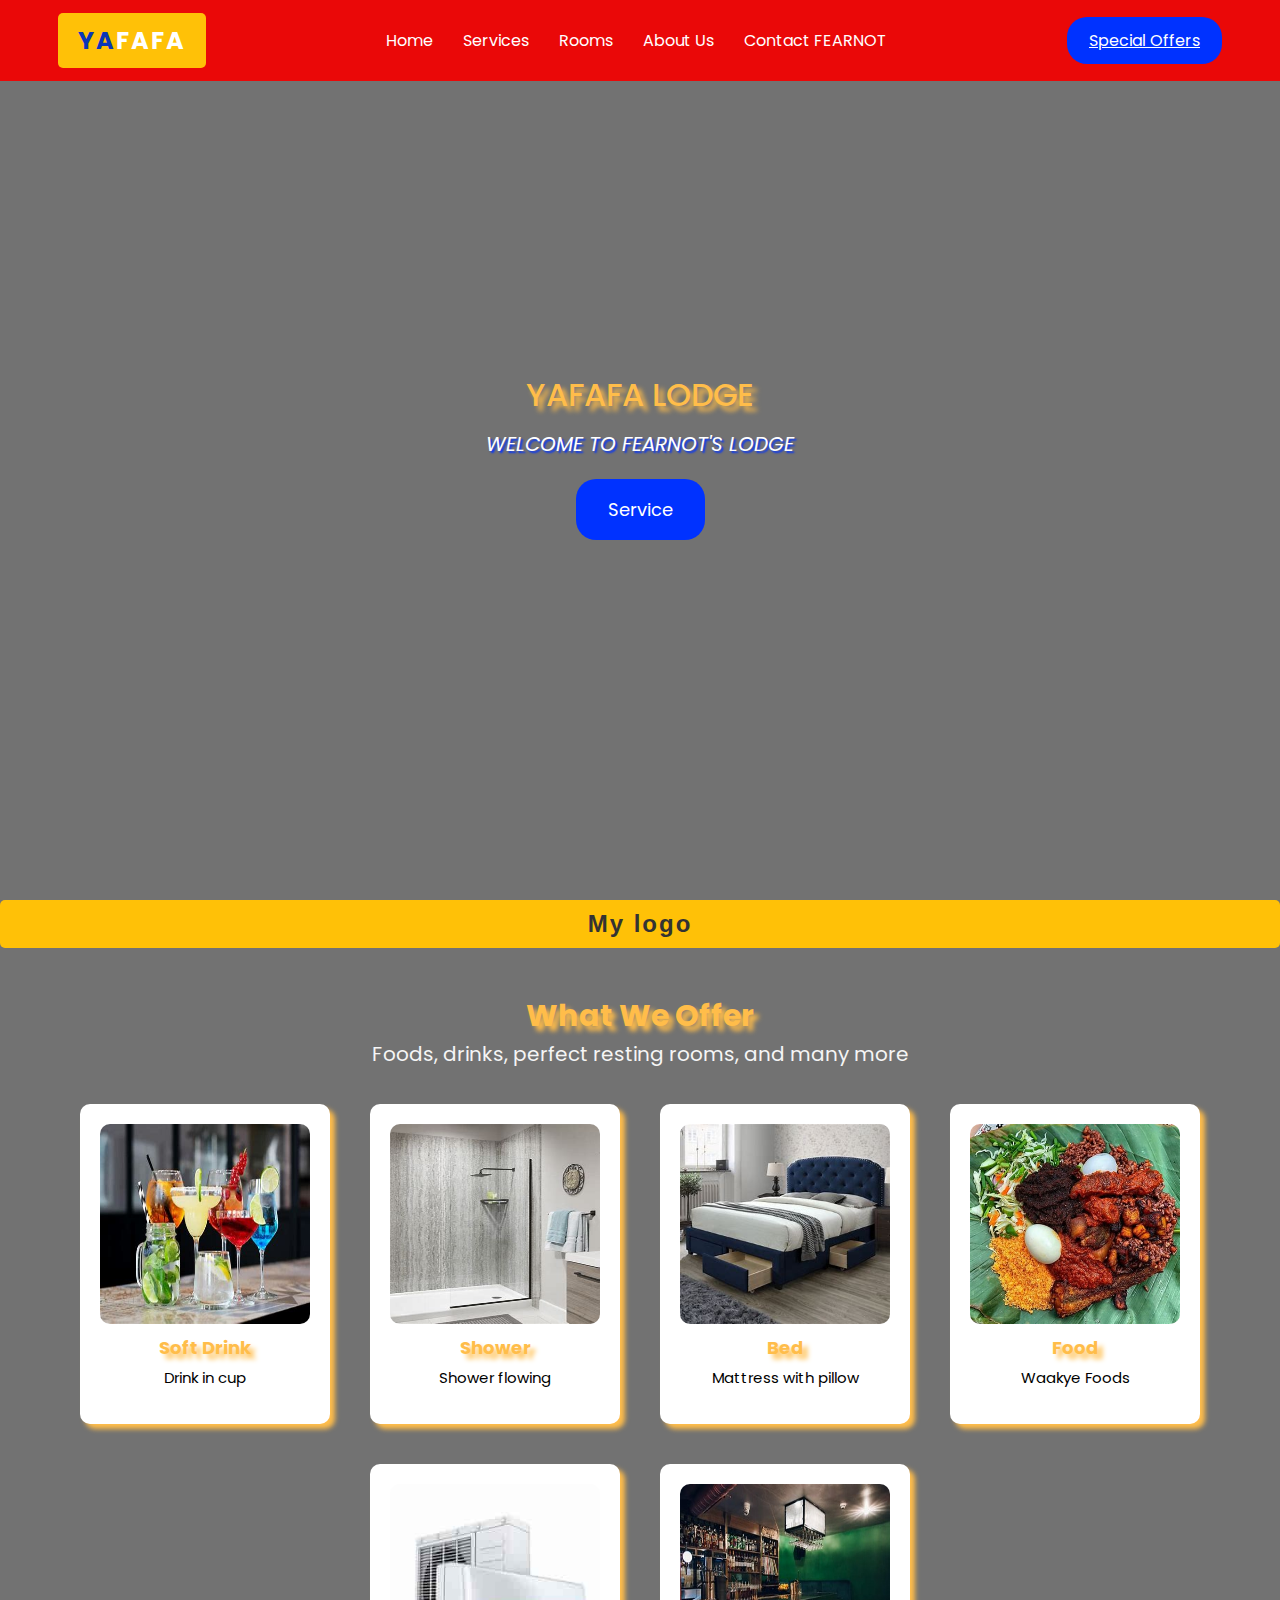
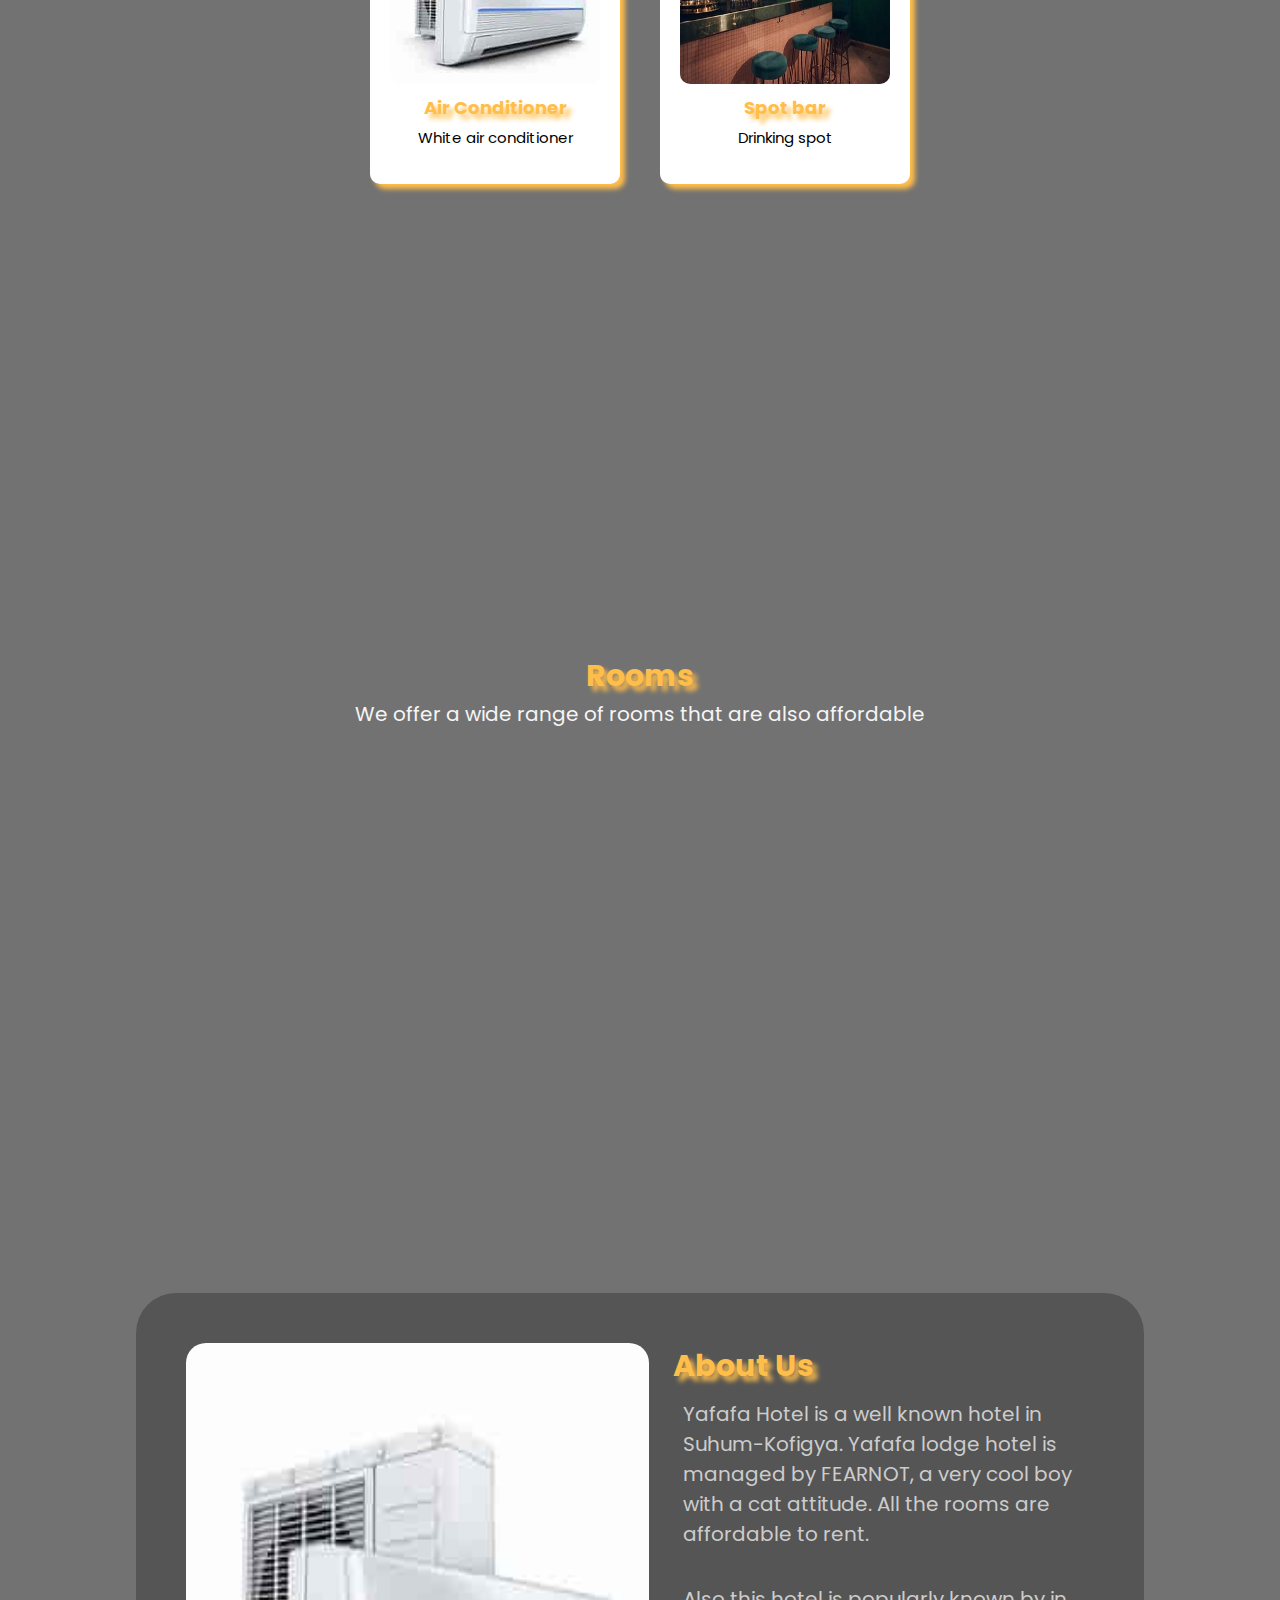
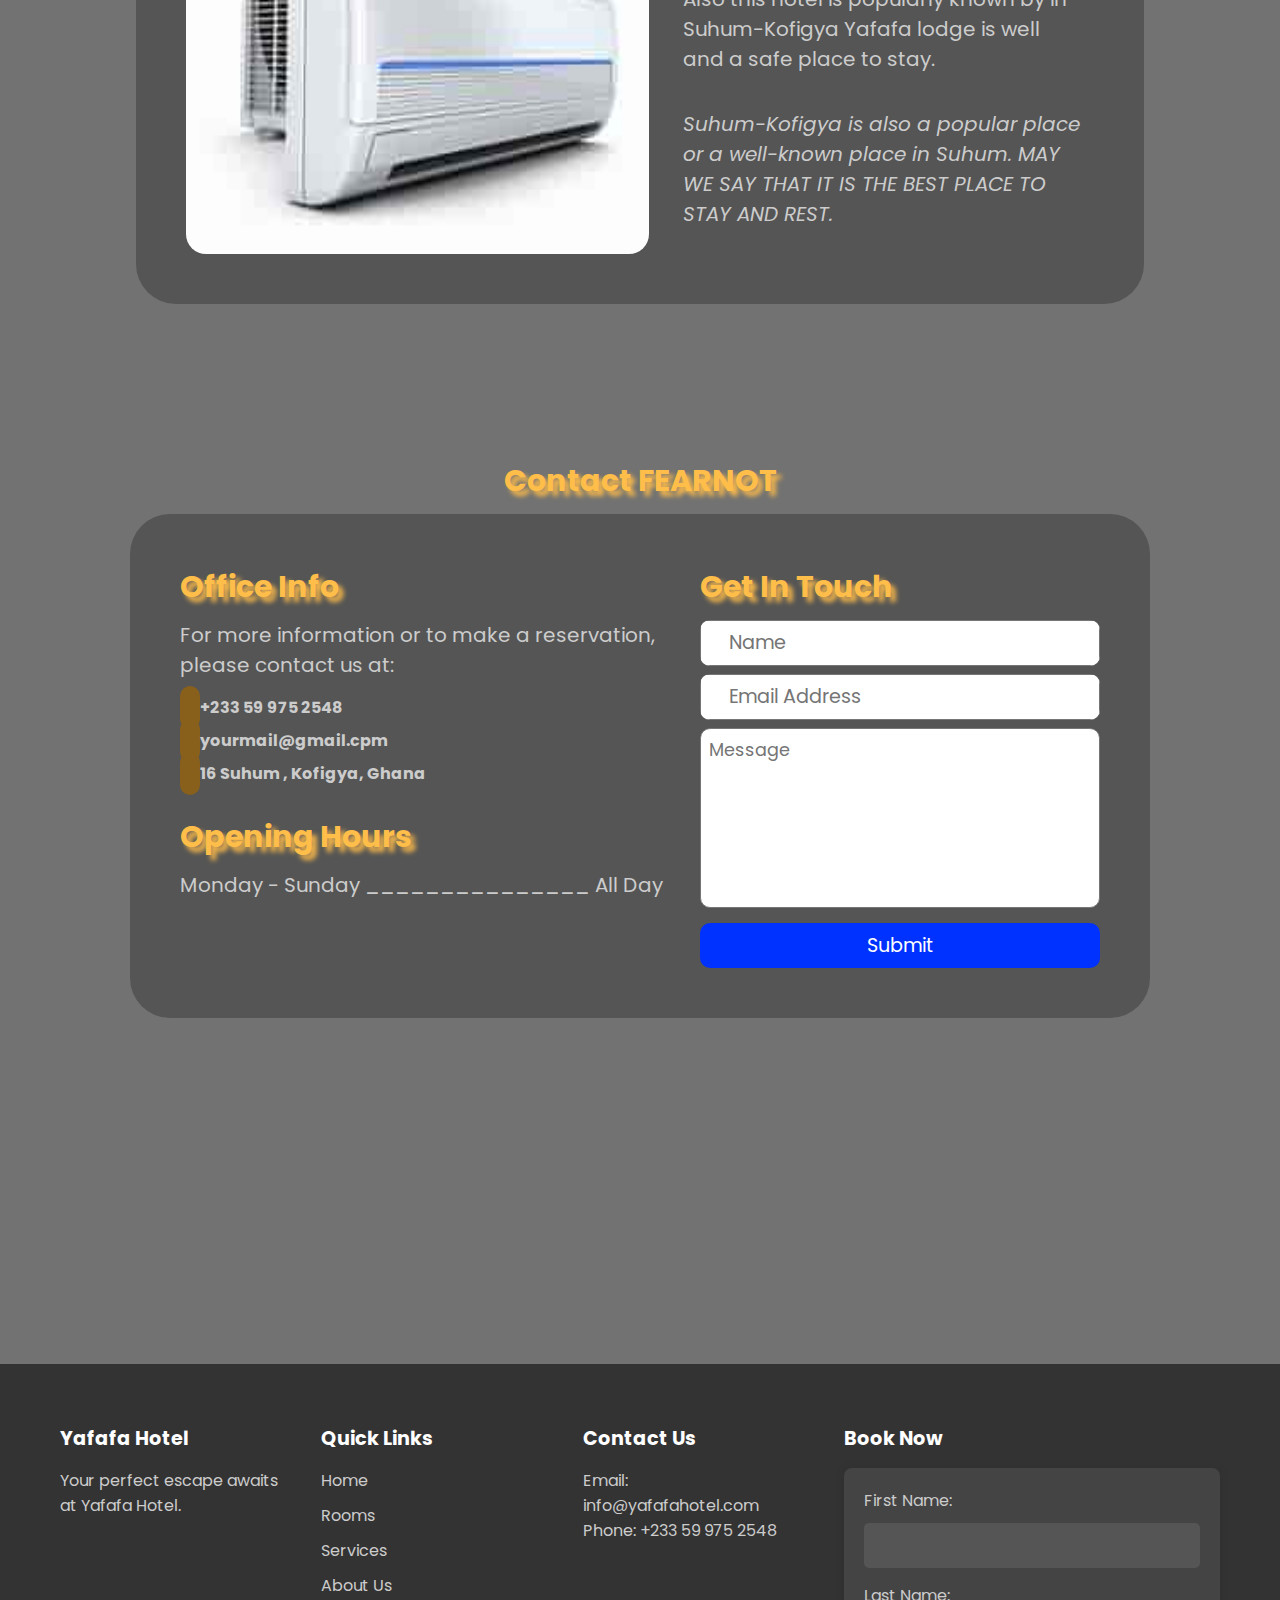
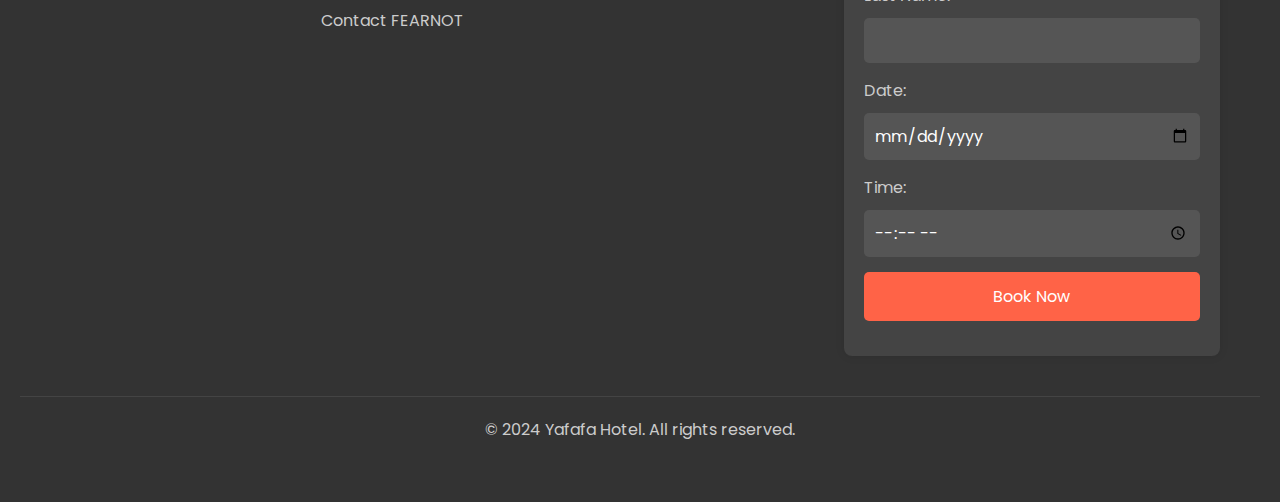
==== index.html @ 2d2b9b9b "Create index.html" ====
<!DOCTYPE html>
<html lang="en">
  <head>
    <meta charset="UTF-8" />
    <meta name="viewport" content="width=device-width, initial-scale=1.0" />
    <meta name="description" content="yafafalodge">
    <title>Yafafa Hotel</title>
    <link rel="stylesheet" href="hotel.css" />
    <link rel="preconnect" href="https://fonts.googleapis.com" />
    <link rel="preconnect" href="https://fonts.gstatic.com" crossorigin />
    <link
      href="https://fonts.googleapis.com/css2?family=Poppins:wght@100;200;300;400;500;600;700;800;900&display=swap"
      rel="stylesheet"
    />
    <link
      href="https://api.mapbox.com/mapbox-gl-js/v3.5.1/mapbox-gl.css"
      rel="stylesheet"
    />
    <script src="https://api.mapbox.com/mapbox-gl-js/v3.5.1/mapbox-gl.js"></script>
    <script src="https://smtpjs.com/v3/smtp.js"></script>
  </head>
  <body>
    <!--header section start-->
    <header>
      <nav class="navbar">
        <h2 class="logo">
          <a href="#" class="header-link"><span>YA</span>FAFA</a>
        </h2>
        <input type="checkbox" id="menu-toggler" />
        <label for="menu-toggler" id="hamburger-btn">
          <i class="fa fa-bars"></i>
        </label>

        <ul class="all-link">
          <li><a href="#home" class="header-link">Home</a></li>
          <li><a href="#services" class="header-link">Services</a></li>
          <li><a href="#rooms" class="header-link">Rooms</a></li>
          <li><a href="#about-us" class="header-link">About Us</a></li>
          <li>
            <a href="#contact-fearnot" class="header-link">Contact FEARNOT</a>
          </li>
          <label for="menu-toggler" id="hamburger-btn" class="close">
            <i class="fa fa-close"></i>
          </label>
        </ul>

        <div class="nav-btns">
          <a href="#special-offers">Special Offers</a>
        </div>
      </nav>
    </header>
    <div class="bg"></div>
    <!--header section end-->

    <!--home section start-->
    <section class="homepage" id="home">
      <div class="content">
        <div class="text">
          <h2>YAFAFA LODGE</h2>
          <p><i>WELCOME TO FEARNOT'S LODGE</i></p>
        </div>
      </div>
      <a href="#services">Service</a>
    </section>
    <div class="logo">My logo</div>
    
    <!--home section end-->

    <!--services sections start-->
    <section class="services" id="services">
      <h2>What We Offer</h2>
      <p>Foods, drinks, perfect resting rooms, and many more</p>
      <ul class="cards">
        <li class="card">
          <img src="./images/dri1.jpeg" alt="Soft Drink" />
          <h3>Soft Drink</h3>
          <p>Drink in cup</p>
        </li>
        <li class="card">
          <img src="./images/shower1.jpeg" alt="Shower" />
          <h3>Shower</h3>
          <p>Shower flowing</p>
        </li>
        <li class="card">
          <img src="./images/bed1.jpeg" alt="Bed" />
          <h3>Bed</h3>
          <p>Mattress with pillow</p>
        </li>
        <li class="card">
          <img src="./images/gh1.jpeg" alt="Food" />
          <h3>Food</h3>
          <p>Waakye Foods</p>
        </li>
        <li class="card">
          <img src="./images/ac1.jpeg" alt="Air conditioner" />
          <h3>Air Conditioner</h3>
          <p>White air conditioner</p>
        </li>

        <li class="card">
          <img src="./images/azam4.jpeg" alt="" />
          <h3>Spot bar</h3>
          <p>Drinking spot</p>
        </li>
      </ul>
    </section>
    <!--services sections end-->

    <!--rooms start-->
    <section class="rooms" id="rooms">
      <h2>Rooms</h2>
      <p>We offer a wide range of rooms that are also affordable</p>
      <div class="cards" id="cards"></div>
    </section>
    <!--rooms end-->

    <!--about-us start-->
    <section class="about-us" id="about-us">
      <div class="con">
        <img src="./images/ac1.jpeg" alt="Hotel Image" />
        <div class="detail">
          <h2>About Us</h2>
          <p>
            Yafafa Hotel is a well known hotel in Suhum-Kofigya. Yafafa lodge
            hotel is managed by FEARNOT, a very cool boy with a cat attitude. All
            the rooms are affordable to rent.
          </p>
          <p>
            Also this hotel is popularly known by in Suhum-Kofigya 
            Yafafa lodge is well and a safe place to  stay.
          </p>
          <p>
            <i>Suhum-Kofigya is also a popular  place or a well-known place in Suhum.
              MAY WE SAY THAT IT IS THE BEST PLACE TO STAY AND REST.
            </i>
          </p>
        </div>
      </div>
    </section>
    <!--about-us end-->

    <!--contact start-->
    <section class="contact" id="contact-fearnot">
      <h2>Contact FEARNOT</h2>
      <div class="con">
        <div class="contact-details">
          <div class="detail">
            <h2>Office Info</h2>
            <p>
              For more information or to make a reservation, please contact us
              at:
            </p>
            <!-- <a href="tel:+233599752548">
                    <i class="fa fa-phone"></i>+233 59 975 2548
                  </a> -->

            <h4><i class="fa fa-phone"></i> +233 59 975 2548</h4>
            <h4><i class="fa fa-envelope"></i> yourmail@gmail.cpm</h4>
            <h4><i class="fa fa-plus"></i> 16 Suhum , Kofigya, Ghana</h4>
          </div>
          <div class="opening-hours">
            <h2>Opening Hours</h2>
            <p>Monday - Sunday _______________ All Day</p>
          </div>
        </div>

        <form method="post" class="get-in-touch" onsubmit="sendEmail(event)">
          <h2>Get In Touch</h2>
          <div class="input">
            <i class="fa fa-user"></i>
            <input name="name" type="text" placeholder="Name" required />
          </div>

          <div class="input">
            <i class="fa fa-envelope"></i>
            <input
              name="email"
              type="email"
              placeholder="Email Address"
              required
            />
          </div>

          <div class="input">
            <textarea
              name="message"
              id="message"
              placeholder="Message"
              required
            ></textarea>
          </div>

          <button type="submit">Submit</button>
        </form>
      </div>
      <div id="map"></div>
    </section>
    <!--contact end-->

    <!--footer start-->
    <footer>
      <div class="footer-container">
        <div class="footer-section">
          <h3>Yafafa Hotel</h3>
          <p>Your perfect escape awaits at Yafafa Hotel.</p>
        </div>
        <div class="footer-section">
          <h3>Quick Links</h3>
          <ul>
            <li><a href="#home">Home</a></li>
            <li><a href="#rooms">Rooms</a></li>
            <li><a href="#services">Services</a></li>
            <li><a href="#about-us">About Us</a></li>
            <li><a href="#contact-fearnot">Contact FEARNOT</a></li>
          </ul>
        </div>
        <div class="footer-section">
          <h3>Contact Us</h3>
          <p>Email: info@yafafahotel.com</p>
          <p>Phone: +233 59 975 2548</p>
        </div>
        <div class="footer-section">
          <h3>Book Now</h3>
          <form action="#" method="post">
            <label for="first-name">First Name:</label>
            <input type="text" id="first-name" name="first-name" required />

            <label for="last-name">Last Name:</label>
            <input type="text" id="last-name" name="last-name" required />

            <label for="date">Date:</label>
            <input type="date" id="date" name="date" required />

            <label for="time">Time:</label>
            <input type="time" id="time" name="time" required />

            <button type="submit">Book Now</button>
          </form>
        </div>
      </div>
      <div class="footer-bottom">
        <p>&copy; 2024 Yafafa Hotel. All rights reserved.</p>
      </div>
    </footer>
    <!--footer end-->

    <!-- BOOKING POP UP -->
    <div class="booking-page disabled" id="booking-page">
      <!-- <i class="fa fa-close close"></i> -->
      <h1>Book Now</h1>

      <div class="contents">
        <div class="dots">
          <div class="dot active-dot"></div>
          --
          <div class="dot"></div>
          --
          <div class="dot"></div>
        </div>
        <!-- Page 1 -->
        <div class="page page1" id="page1">
          <h3 class="page-title">Room Details</h3>
          <div class="container">
            <img src="./images/room2.jpeg" alt="room" />
            <div class="deatail">
              <p id="p1_status">Avaliable</p>
              <h4 id="p1_name">Name</h4>
              <p id="p1_description"></p>
              <h5>Room Features</h5>
              <ul id="p1_roomFeatures"></ul>
              <h4>Price for a night : $<span class="p1_price"></span></h4>
              <h4>Price for a Day : $<span class="p1_price"></span></h4>
              <div class="flex-grow"></div>
              <div class="btns">
                <button class="close-btn" id="p1_backBtn">Cancle</button>
                <button id="p1_nextBtn">Continue</button>
              </div>
            </div>
          </div>
        </div>
        <!-- Page 2 -->
        <div class="page page2 disabled" id="page2">
          <h3 class="page-title">Your Cantact Info</h3>
          <div class="form">
            <div class="input-group">
              <i class="fa fa-user"></i>
              <input
                type="text"
                name="name"
                id="name"
                placeholder="Your Name"
              />
            </div>
            <div class="input-group">
              <i class="fa fa-envelope"></i>
              <input type="email" name="email" id="email" placeholder="Email" />
            </div>

            <div class="input-group">
              <i class="fa fa-phone"></i>
              <input
                type="tel"
                name="phoneNumber"
                id="phoneNumber"
                placeholder="Phone Number"
              />
            </div>

            <div class="input-group-g">
              <select id="stayingOp" name="stayingOp" required>
                <optgroup>
                  <option class="inactive" value="" selected disabled>
                    Staying Period
                  </option>
                  <option value="A Night">A Night</option>
                  <option value="A day">A Day</option>
                  <option value="Two Days">Two Days</option>
                  <option value="Not Sure">Not Sure</option>
                </optgroup>
              </select>
            </div>

            <div class="input-group-g">
              <label for="p_method" id="p_method">Payment Method</label>
              <ul>
                <li>
                  <input type="radio" name="p_method" value="momo" /> Momo
                </li>
                <li>
                  <input type="radio" name="p_method" value="face to face" />
                  Face to Face
                </li>
                <li>
                  <input type="radio" name="p_method" value="visa card" />
                  Visa/Master Card
                </li>
              </ul>
            </div>

            <div class="btns">
              <button class="close-btn" id="p2_backBtn">Back</button>
              <button id="p2_nextBtn">Continue</button>
            </div>
          </div>
        </div>
        <!-- Page 3 -->

        <div class="page page3 disabled" id="page3">
          <h3 class="page-title">Verify</h3>
          <div class="page3-container">
            <div class="room-info">
              <img src="./images/room2.jpeg" alt="room" />
              <div class="deatail">
                <h4 id="p3_name">Name</h4>
                <p id="p3_status"></p>
                <h5>Room Features</h5>
                <ul id="p3_roomFeatures"></ul>
              </div>
              <h4>Price for a night : $<span class="p3_price"></span></h4>
              <h4>Total Price : $<span class="p3_price"></span></h4>
            </div>
            <div class="person-info">
              <div class="info">
                <div class="name">
                  <h3>Your Name</h3>
                  <p id="p3_p_name"></p>
                </div>
                <div class="email">
                  <h3>Email</h3>
                  <p id="p3_p_email"></p>
                </div>
                <div class="number">
                  <h3>Phone Number</h3>
                  <p id="p3_p_phoneNumber"></p>
                </div>
                <div class="stayingOption">
                  <h3>Staying Period</h3>
                  <p id="p3_p_stayingOp"></p>
                </div>
                <div class="PaymentMethod">
                  <h3>Payment Method</h3>
                  <p id="p3_p_method"></p>
                </div>
              </div>

              <div class="btns">
                <button class="close-btn" id="p3_backBtn">Back</button>
                <button id="p3_nextBtn">Continue</button>
              </div>
            </div>
          </div>
        </div>
      </div>
    </div>
    <script type="text/javascript" src="https://cdn.emailjs.com/dist/email.min.js"></script>

    <script src="./hotel.js"></script>
  </body>
</html>
---- hotel.css ----
/* styles.css */
* {
  margin: 0;
  padding: 0;
  box-sizing: border-box;
  font-family: "Poppins", sans-serif;
}

ul {
  position: relative;
}

.close {
  position: absolute;
  top: 0;
  left: 90%;
}

.close i {
  font-size: 1.2rem;
  color: red;
}

html {
  scroll-behavior: smooth;
}
body {
  position: relative;
  background-image: url("./images/ohhhhhh123.jpg");
  background-size: cover;
  background-position: center;
  background-repeat: no-repeat;
  background-attachment: fixed;
}

.bg {
  position: absolute;
  top: 0;
  left: 0;
  right: 0;
  bottom: 0;
  background-color: #333333b0;
  z-index: -1;
}
.logo{
font-family:Arial, sans-serif;
font-size:24px;
font-weight:bold;
color:#333;
background-color:#ffc107;
padding:10px 20px;
border-radius:5px;
text-align:center;
text-transformation:uppercase;
letter-spacing:2px;
box-shadow:0 2px 5px rbga(0,0,0,0.1);
}

/* header section start */
header {
  position: fixed;
  top: 0;
  left: 0;
  z-index: 5;
  width: 100%;
  padding: 0.5rem 3rem;
  background: rgb(234, 8, 8);
}

section {
  min-height: 100vh;
}

.navbar {
  display: flex;
  padding: 0 10px;
  align-items: center;
  justify-content: space-between;
}
.navbar input#menu-toggler {
  display: none;
}
.navbar #hamburger-btn {
  cursor: pointer;
  display: none;
}
.navbar .all-link {
  display: flex;
  align-items: center;
}

.navbar .all-link li a {
  text-decoration: none;
}

.navbar .all-link li {
  position: relative;
  list-style: none;
}
.navbar .logo a {
  display: flex;
  align-items: center;
  margin-left: 0;
  color: white;
  text-decoration: none;
}
.navbar .logo a span {
  color: rgb(11, 54, 184);
}
/* Button Animation */
.btn {
  text-decoration: none;
  border-radius: 10px;
  font-size: 1.5rem;
  margin: 0 0.5rem;
  padding: 0.5rem;
  color: #0a54e9cb;
  cursor: pointer;
  background-color: #21f30d;
  position: relative;
  border: none;
  outline: none;
}
.btn:hover {
  transition: ease-in 0.3s;
  background-color: #222ced;
  box-shadow: 0 0 6px gray;
  color: rgb(211, 217, 248);
}
.navbar .all-link li a {
  color: white;
  padding: 20px 15px;
  display: inline-block;
}
.navbar .all-link li a:hover {
  background: #ffbd4a85;
  border-radius: 8px;
}
.navbar .all-link li a::after {
  position: absolute;
  right: 0;
  bottom: 0;
  left: 0;
  height: 2px;
  border-radius: 8px;
  background: #ffbd4a80;
  content: "";
  width: 0;
  margin: auto;
  transition: width 0.5s;
}

.navbar .all-link li a:hover::after {
  width: 100%;
}
.navbar .nav-btns a {
  background: #0032ff;
  color: white;
  padding: 10px 20px;
  border-radius: 20px;
  border: 2px solid transparent;
}
.navbar .nav-btns a:hover {
  background: #ffbd4a;
  border-color: #0032ff;
  color: #0032ff;
}

@media (max-width: 750px) {
  body {
    width: 100vw;
  }

  .navbar #hamburger-btn {
    display: block;
    position: relative;
    width: 30px;
    height: 30px;
    background: url("./menu.png") no-repeat center;
    background-size: contain;
  }
  .navbar .all-link {
    position: fixed;
    left: 0;
    top: 0;
    z-index: 3;
    height: 100vh;
    width: 100%;
    flex-direction: column;
    align-items: center;
    justify-content: center;
    transition: 0.5s;
    background: rgba(0, 0, 0, 0.8);
    visibility: hidden;
    opacity: 0;
  }
  .navbar .all-link li {
    margin: 0;
  }
  .navbar .all-link li a {
    padding: 15px 10px;
    font-size: 20px;
  }
  .navbar input#menu-toggler:checked ~ .all-link {
    visibility: visible;
    opacity: 1;
  }
  .navbar .nav-btns {
    display: none;
  }

  /* DdDF */
  .about-us .con {
    display: flex;
    max-width: 95% !important;
    padding: 10px !important;
    border-radius: 20px !important;
    color: whitesmoke;
    flex-direction: column;
  }

  .about-us .con img {
    width: 100% !important;
    border-radius: 10px !important;
    margin-right: 0.5rem !important;
  }

  .about-us .con .detail {
    width: 100% !important;
  }

  /* HJsjahs */
  .contact .con {
    display: flex;
    max-width: 95% !important;
    flex-direction: column;
    padding: 20px !important;
  }

  .contact .contact-details {
    display: flex;
    width: 100% !important;
    flex-direction: column;
    margin-right: 0 !important;
  }

  .contact .get-in-touch {
    width: 100% !important;
  }

  .detail h4 {
    font-size: 0.9rem;
  }

  .contact p {
    font-size: 0.9rem !important;
  }

  /* Booking */

  .booking-page .dots .dot {
    margin: 0.3rem;
    width: 10px;
    height: 10px;
    border-radius: 50px;
    border: 2px solid rgba(128, 128, 128, 0.527);
  }

  .booking-page .contents .page {
    display: flex;
    flex-direction: column;
    max-width: 99% !important;
    max-height: 99% !important;
    overflow-y: scroll;
    scroll-behavior: smooth;
  }

  .booking-page .page-title {
    font-weight: bold;
    padding: 0.5rem 0;
  }

  .booking-page .page .container {
    gap: 5px !important;
  }

  .page {
    display: flex !important;
  }

  .page .container {
    flex-direction: column !important;
  }

  .page1 img {
    width: 100%;
    border-radius: 10px !important;
  }

  .booking-page .page .container .deatail {
    max-width: 100%;
    border-radius: 10px !important;
  }

  /* .booking-page .page .container .deatail h4 {
    font-size: 1.8rem;
    margin-bottom: 1rem;
  } */

  .booking-page .page .container .deatail h5 {
    font-size: 1.2rem;
  }

  .booking-page .page .container .deatail ul {
    padding-left: 10px;
  }

  .flex-grow {
    flex-grow: 1;
  }

  .booking-page .btns button {
    padding: 0.5rem 1rem !important;
  }

  .page2 .form .input-group i {
    font-size: 1.2rem;
    top: 10px;
    left: 10px;
  }

  .page2 .form .input-group input {
    border-radius: 20px !important;
    font-size: 1.2rem;
    padding-left: 1rem !important;
  }

  .input-group-g option {
    text-align: left;
    padding: 0.5rem 0;
    margin: 0;
    text-align: left;
  }

  .input-group-g select {
    padding: 0.5rem;
    padding-left: 1.5rem;
    border-radius: 20px;
    font-size: 1.1rem;
    width: 100%;
  }

  .input-group-g i {
    size: 1.5rem;
    z-index: 200;
  }

  .page2 .form .input-group-g ul {
    margin-top: 0.5rem !important;
    gap: 5px !important;
    margin-bottom: 1rem !important;
  }

  .page2 .form .input-group-g li input {
    margin-right: 0.5rem;
  }

  .page3-container {
    gap: 10px !important;
  }

  .page3 .room-info {
    padding: 0.8rem !important;
    border-radius: 10px !important;
  }

  .page3 .room-info img {
    width: 100% !important;
    border-radius: 10px !important;
  }

  .page3 .room-info .deatail {
    margin: 0.5rem 0;
  }

  .page3 .room-info .deatail h4 {
    font-size: 1.6rem;
  }

  .page3 .room-info .deatail h5 {
    font-size: 1rem;
    margin-top: 0.3rem;
    color: #222ced;
  }

  .page3 .room-info .deatail ul {
    margin: 0.2rem 0;
  }

  .page3 .room-info .deatail ul li {
    padding-left: 0.8rem;
    font-size: 0.8rem;
    list-style: none;
  }

  .page3 .person-info {
    display: flex;
    flex-direction: column;
    justify-content: space-between;
    padding: 1rem;
    background-color: #11111110;
    border-radius: 20px;
    max-width: 100%;
  }

  .page .person-info .info div {
    margin: 0.5rem 0;
  }

  .avaliable {
    justify-self: center;
    width: 6rem;
    background-color: #156322;
    color: whitesmoke;
    border-radius: 50px;
    padding: 0.5rem 1rem;
  }

  .booked {
    width: 6rem;
    background-color: #ff6347;
    color: whitesmoke;
    border-radius: 50px;
    padding: 0.5rem 1rem;
  }

  #map {
    border: 0.6rem solid rgb(114, 3, 3);
    height: 10rem !important;
    width: 80% !important;
  }

  /* ++++++++++++++++++ Media End +++++++++++++++++++ */
}
/* header section end */

/* home section start */
.homepage {
  display: flex;
  flex-direction: column;
  width: 100%;
  height: 100vh;
  justify-content: center;
  align-items: center;
  background: url("./images/pic1.jpg") no-repeat;
  background-size: cover;
}
.homepage .content {
  padding: 10px;
  text-align: center;
  color: white;
}
.homepage .content .text h2 {
  font-size: 2rem;
  font-weight: 500;
  color: #ffbd4a;
  margin-bottom: 10px;
  text-shadow: 5px 5px 5px #ffbd4a;
}
.homepage .content .text p {
  font-size: 20px;
  margin-bottom: 10px;
  text-shadow: 2px 2px 2px #0032ff;
}
.homepage a {
  background: #0032ff;
  color: white;
  padding: 15px 30px;
  border-radius: 20px;
  text-decoration: none;
  border: 2px solid transparent;
  font-size: 18px;
}
.homepage a:hover {
  background: #ffbd4a;
  border-color: #0032ff;
  color: #0032ff;
}
@media (max-width: 500px) {
  .homepage .content .text h2 {
    font-size: 30px;
  }
  .homepage .content .text p {
    font-size: 16px;
  }
  .homepage .content a {
    padding: 10px 20px;
    font-size: 14px;
  }
}
/* home section end */

/* services section start */
.services {
  width: 100%;
  display: flex;
  padding: 10px;
  align-items: center;
  flex-direction: column;
  justify-content: center;
}
.services h2 {
  font-size: 30px;
  color: #ffbd4a;
  text-shadow: 5px 5px 5px #ffbd4a;
}

.services > p {
  color: whitesmoke;
}

.services p {
  font-size: 20px;
  margin-bottom: 15px;
}
.services .cards {
  width: 100%;
  display: flex;
  padding: 0;
  flex-wrap: wrap;
  align-items: center;
  justify-content: center;
}
.services .cards .card {
  display: flex;
  flex-direction: column;
  user-select: none;
  width: 250px;
  margin: 20px;
  padding: 20px;
  border-radius: 10px;
  text-align: center;
  background: #ffffff;
  box-shadow: 5px 5px 5px #ffbd4a;
}

.services .cards .card:hover {
  transition: 0.3s;
  width: 260px;
  height: 330px;
}

.services .cards .card img {
  width: 100%;
  height: 200px;
  border-radius: 10px;
  margin-bottom: 10px;
}
.services .cards .card h3 {
  font-size: 18px;
  color: #ffbd4a;
  text-shadow: 5px 5px 5px #ffbd4a;
  margin-bottom: 5px;
}
.services .cards .card p {
  font-size: 15px;
}

@media (max-width: 500px) {
  .services .cards .card {
    width: 100%;
    margin: 10px 0;
  }
}
/* services section end */

/* rooms section start */
.rooms {
  width: 100%;
  display: flex;
  padding: 10px;
  align-items: center;
  flex-direction: column;
  justify-content: center;
}
.rooms h2 {
  font-size: 30px;
  color: #ffbd4a;
  text-shadow: 5px 5px 5px #ffbd4a;
}
.rooms p {
  font-size: 20px;
  margin-bottom: 15px;
}

.rooms > p {
  text-align: center;
  color: whitesmoke;
}

.rooms .cards {
  width: 80%;
  display: flex;
  padding: 0;
  flex-wrap: wrap;
  justify-content: center;
}
.rooms .cards .card {
  user-select: none;
  display: flex;
  flex-direction: column;
  justify-content: space-between;
  width: 350px;
  min-height: 400px;
  margin: 2rem 4rem;
  padding: 20px;
  border-radius: 10px;
  text-align: center;
  background: #ffffff;
  box-shadow: 5px 5px 5px #ffbd4a;
}

.rooms .cards .card:hover {
  transition: 0.3s ease-in;
  width: 360px;
}
.rooms .cards .card img {
  width: 100%;
  border-radius: 10px;
  margin-bottom: 10px;
}
.rooms .cards .card h3 {
  font-size: 18px;
  color: #ffbd4a;
  text-shadow: 5px 5px 5px #ffbd4a;
  margin-bottom: 5px;
}
.rooms .cards .card p {
  font-size: 15px;
}
.rooms .cards .card .btn {
  font-size: 16px;
  padding: 10px 20px;
}
@media (max-width: 500px) {
  .rooms .cards .card {
    width: 100%;
    margin: 10px 0;
  }
}
/* rooms section end */

/* about-us section start */
.about-us {
  width: 100%;
  display: flex;
  padding: 10px;
  align-items: center;
  flex-direction: column;
  justify-content: center;
  user-select: none;
}
.about-us .con {
  display: flex;
  max-width: 80%;
  background-color: #555;
  padding: 50px;
  border-radius: 40px;
  color: whitesmoke;
}

.about-us .con img {
  width: 600px;
  border-radius: 20px;
  margin-right: 1.5rem;
}

.about-us .con .detail {
  width: 60%;
}

.about-us .con p {
  padding: 10px;
  border-radius: 20px;
  color: #ccc;
}

.about-us h2 {
  font-size: 30px;
  color: #ffbd4a;
  text-shadow: 5px 5px 5px #ffbd4a;
}
.about-us p {
  font-size: 20px;
  margin-bottom: 15px;
}
.about-us a {
  background: #0032ff;
  color: white;
  padding: 15px 30px;
  border-radius: 20px;
  text-decoration: none;
  border: 2px solid transparent;
  font-size: 18px;
}
.about-us a:hover {
  background: #ffbd4a;
  border-color: #0032ff;
  color: #0032ff;
}
@media (max-width: 500px) {
  .about-us h2 {
    font-size: 25px;
  }
  .about-us p {
    font-size: 16px;
  }
  .about-us a {
    padding: 10px 20px;
    font-size: 14px;
  }
}
/* about-us section end */

/* contact section start */
.contact {
  width: 100%;
  display: flex;
  padding: 10px;
  align-items: center;
  flex-direction: column;
  justify-content: center;
}

.contact .con {
  display: flex;
  background-color: #555;
  padding: 50px;
  border-radius: 40px;
}

.contact .contact-details {
  display: flex;
  width: 500px;
  flex-direction: column;
  margin-right: 20px;
}

.contact-details .detail,
.opening-hours {
  margin-bottom: 20px;
  color: #ccc;
}

.detail h4 {
  margin-bottom: 0.5rem;
}

.detail h4 i {
  background-color: #88601b;
  padding: 10px;
  border-radius: 50px;
  color: #ccc;
}

.contact .get-in-touch {
  display: flex;
  flex-direction: column;
  width: 400px;
}

.contact .get-in-touch .input {
  position: relative;
  margin-bottom: 0.5rem;
  border-radius: 10px;
  overflow: hidden;
}

.get-in-touch .input i {
  position: absolute;
  top: 10px;
  left: 10px;
  color: #b17f28;
}

.get-in-touch .input input {
  width: 100%;
  font-size: 1.2rem;
  padding: 0.4rem;
  padding-left: 1.7rem;
  outline: none;
}

.get-in-touch .input textarea {
  width: 100%;
  height: 180px;
  font-size: 1.1rem;
  resize: none;
  border-radius: 10px;
  padding: 0.5rem;
  outline: none;
}

.get-in-touch button {
  font-size: 1.2rem;
  padding: 0.5rem;
  background-color: #0032ff;
  color: white;
  border: none;
  border-radius: 10px;
}

.get-in-touch button:hover {
  transition: 0.3s ease-in-out;
  background: #e5533d;
}

.contact h2 {
  font-size: 30px;
  padding-bottom: 10px;
  color: #ffbd4a;
  text-shadow: 5px 5px 5px #ffbd4a;
}
.contact p {
  font-size: 20px;
  margin-bottom: 15px;
}
.contact a {
  background: #0032ff;
  color: white;
  padding: 15px 30px;
  border-radius: 20px;
  text-decoration: none;
  border: 2px solid transparent;
  font-size: 18px;
}
.contact a:hover {
  background: #ffbd4a;
  border-color: #0032ff;
  color: #0032ff;
}
@media (max-width: 500px) {
  .contact h2 {
    font-size: 25px;
  }
  .contact p {
    font-size: 16px;
  }
  .contact a {
    padding: 10px 20px;
    font-size: 14px;
  }
}
/* contact section end */
/* Footer Section */
/* Footer Section */
footer {
  background: #333;
  color: white;
  padding: 40px 20px;
}

.footer-container {
  display: flex;
  justify-content: space-between;
  flex-wrap: wrap;
  max-width: 1200px;
  margin: 0 auto;
}

.footer-section {
  flex: 1 1 200px;
  padding: 20px;
}

.footer-section h3 {
  margin-bottom: 15px;
  font-size: 1.2em;
}

.footer-section ul {
  list-style-type: none;
  padding: 0;
}

.footer-section ul li {
  margin-bottom: 10px;
}

.footer-section ul li a {
  color: #ccc;
  text-decoration: none;
}

.footer-section ul li a:hover {
  color: white;
  text-decoration: underline;
}

.footer-section p,
.footer-section a {
  color: #ccc;
}

.footer-bottom {
  text-align: center;
  padding: 20px 0;
  border-top: 1px solid #444;
  margin-top: 20px;
  color: #ccc;
}

/* Booking Form */
.footer-section form {
  display: flex;
  flex-direction: column;
  background-color: #444;
  padding: 20px;
  border-radius: 8px;
  box-shadow: 0 0 10px rgba(0, 0, 0, 0.1);
}

.footer-section form label {
  margin-bottom: 10px;
  font-size: 1em;
  color: #ccc;
}

.footer-section form input[type="text"],
.footer-section form input[type="date"],
.footer-section form input[type="time"],
.footer-section form button {
  margin-bottom: 15px;
  padding: 10px;
  border: none;
  border-radius: 5px;
  font-size: 1em;
}

.footer-section form input[type="text"],
.footer-section form input[type="date"],
.footer-section form input[type="time"] {
  background-color: #555;
  color: white;
}

.footer-section form button {
  padding: 12px;
  background: #ff6347;
  color: white;
  border: none;
  border-radius: 5px;
  cursor: pointer;
  font-size: 1em;
  transition: background 0.3s ease;
}

.footer-section form button:hover {
  background: #e5533d;
}

/* For Booking */
.booking-page {
  position: fixed;
  display: flex;
  flex-direction: column;
  align-items: center;
  justify-content: center;
  top: 70px;
  left: 0;
  right: 0;
  bottom: 0;
  z-index: 10;
  background-color: #1f1f1f70;
  user-select: none;
}

/* TO BE STYLED */
.booking-page h1 {
  /* color: #fff; */
  text-shadow: 0 0 4px snow;
}

.booking-page .close {
  cursor: pointer;
  user-select: none;
  color: red;
  position: absolute;
  font-size: 2rem;
  left: 250px;
  top: 50px;
}

.booking-page .contents {
  display: flex;
  flex-direction: column;
  padding: 1.5rem 3rem;
  border-radius: 20px;
  background-color: #fff;
}

.booking-page .dots {
  display: flex;
  justify-content: center;
  align-items: center;
}

.booking-page .dots .dot {
  margin: 0.3rem;
  width: 20px;
  height: 20px;
  border-radius: 50px;
  border: 3px solid rgba(128, 128, 128, 0.527);
}

.booking-page .active-dot {
  background-color: #29af40;
}

.booking-page .contents .page {
  display: flex;
  flex-direction: column;
  min-width: 600px;
}

.booking-page .page-title {
  text-align: center;
  font-weight: bolder;
  padding: 1rem 0;
}

.booking-page .page .container {
  display: flex;
  gap: 10px;
}

.page1 img {
  width: 350px;
  border-radius: 20px;
}

.booking-page .page .container .deatail {
  padding: 1rem;
  flex-grow: 1;
  display: flex;
  flex-direction: column;
  min-width: 450px;
  background-color: #55555515;
  border-radius: 20px;
}

.booking-page .page .container .deatail h4 {
  font-size: 1.8rem;
  margin-bottom: 1rem;
}

.booking-page .page .container .deatail h5 {
  font-size: 1.2rem;
  margin-bottom: 0.5rem;
  border-bottom: 1px solid #444;
  color: #555;
}

.booking-page .page .container .deatail ul {
  font-size: 1.1rem;
  margin-bottom: 1rem;
  padding-left: 30px;
}

.booking-page .btns {
  display: flex;
  justify-content: space-between;
}

.flex-grow {
  flex-grow: 1;
}

.booking-page .btns button {
  cursor: pointer;
  border: none;
  background-color: #29af40;
  color: #fff;
  padding: 0.5rem 1.5rem;
  border-radius: 10px;
  box-shadow: 3px 3px 2px rgba(128, 128, 128, 0.363);
}

.booking-page .btns button:hover {
  transition: 0.3s ease-in-out;
  background-color: #48f538;
}

.disabled {
  display: none !important;
}

.booking-page .page2 .form {
  display: flex;
  flex-direction: column;
}

.page2 .form .input-group {
  position: relative;
  margin: 0.5rem 0;
  overflow: hidden;
}

.page2 .form .input-group i {
  position: absolute;
  font-size: 1.2rem;
  top: 10px;
  left: 10px;
  color: #29af40;
}

.page2 .form .input-group input {
  width: 100%;
  background-color: #11111110;
  border: none;
  border-radius: 50px;
  padding: 0.5rem;
  outline: none;
  font-size: 1.2rem;
  padding-left: 2.1rem;
}

.page2 .form .input-group-g {
  margin: 0.5rem 0;
}

.input-group-g option {
  text-align: left;
  padding: 1rem 0;
  margin: 0;
  text-align: left;
}

.input-group-g select {
  position: relative;
  padding: 0.5rem;
  padding-left: 1.5rem;
  color: inherit;
  background-color: transparent;
  text-align: left;
  border-radius: 20px;
  font-size: 1.1rem;
  width: 50%;
}

.input-group-g i {
  position: absolute;
  color: #50b3a2;
  top: 12px;
  left: 10px;
  size: 3rem;
  z-index: 200;
}

.page2 .form .input-group-g ul {
  margin-top: 0.5rem !important;
  display: flex;
  flex-direction: column;
  gap: 5px;
  margin-bottom: 2rem;
}

.page2 .form .input-group-g li {
  list-style: none;
  padding-left: 1.2rem;
  font-size: 1.2rem;
  color: #383838;
}

.page2 .form .input-group-g li input {
  margin-right: 0.5rem;
}

.page3-container {
  display: flex;
  gap: 20px;
}

.page3 .room-info {
  display: flex;
  flex-direction: column;
  padding: 1rem;
  background-color: #11111110;
  border-radius: 20px;
}

.page3 .room-info img {
  width: 300px;
  border-radius: 20px;
}

.page3 .room-info .deatail {
  margin: 0.5rem 0;
}

.page3 .room-info .deatail h4 {
  font-size: 1.6rem;
}

.page3 .room-info .deatail h5 {
  font-size: 1rem;
  margin-top: 0.3rem;
  color: #222ced;
}

.page3 .room-info .deatail ul {
  margin: 0.2rem 0;
}

.page3 .room-info .deatail ul li {
  padding-left: 0.8rem;
  font-size: 0.8rem;
  list-style: none;
}

.page3 .person-info {
  display: flex;
  flex-direction: column;
  justify-content: space-between;
  padding: 1rem;
  background-color: #11111110;
  border-radius: 20px;
  min-width: 300px;
}

.page .person-info .info div {
  margin: 0.5rem 0;
}

.avaliable {
  justify-self: center;
  width: 6rem;
  background-color: #156322;
  color: whitesmoke;
  border-radius: 50px;
  padding: 0.5rem 1rem;
}

.booked {
  width: 6rem;
  background-color: #ff6347;
  color: whitesmoke;
  border-radius: 50px;
  padding: 0.5rem 1rem;
}

/* Map */
#map {
  margin-top: 1rem;
  border: rem solid rgb(114, 3, 3);
  border-radius: 10px;
  padding: 1rem;
  height: 20rem;
  width: 40%;
}

.mapboxgl-ctrl-bottom-right {
  display: none;
}
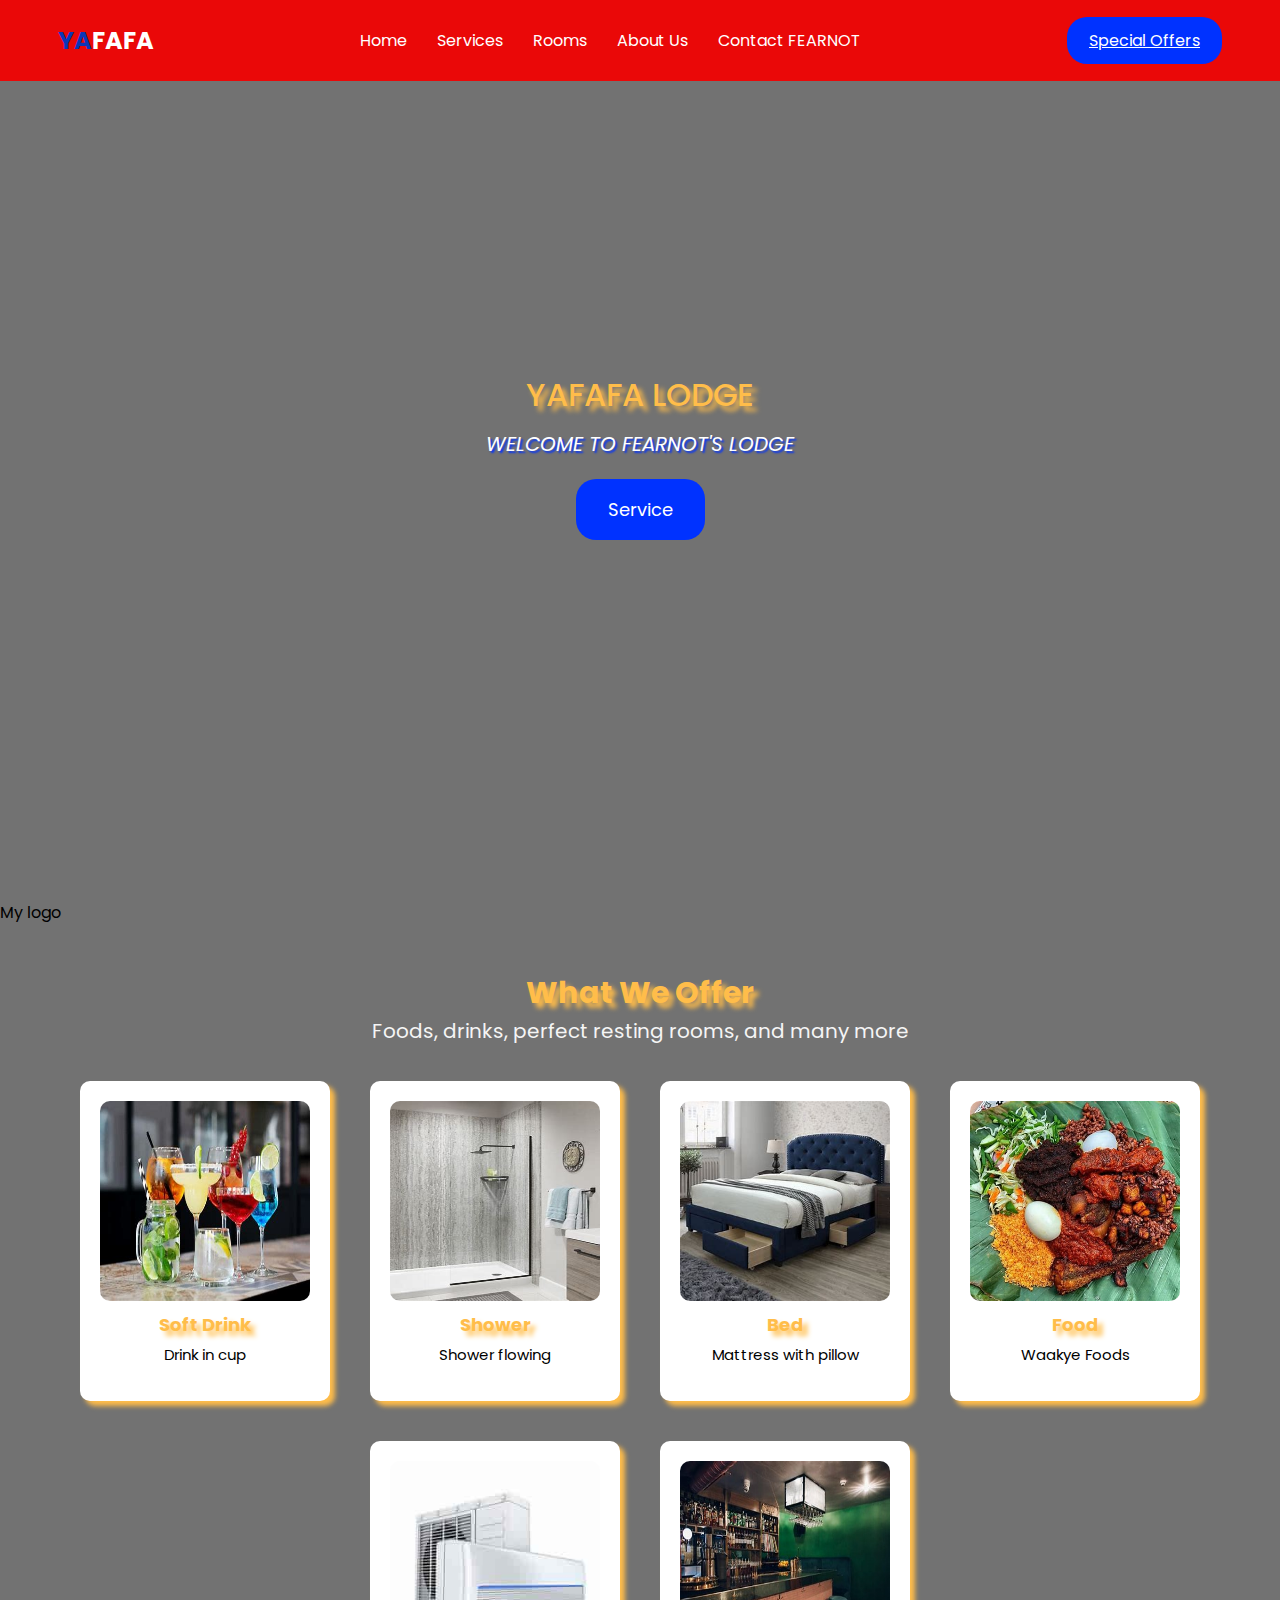
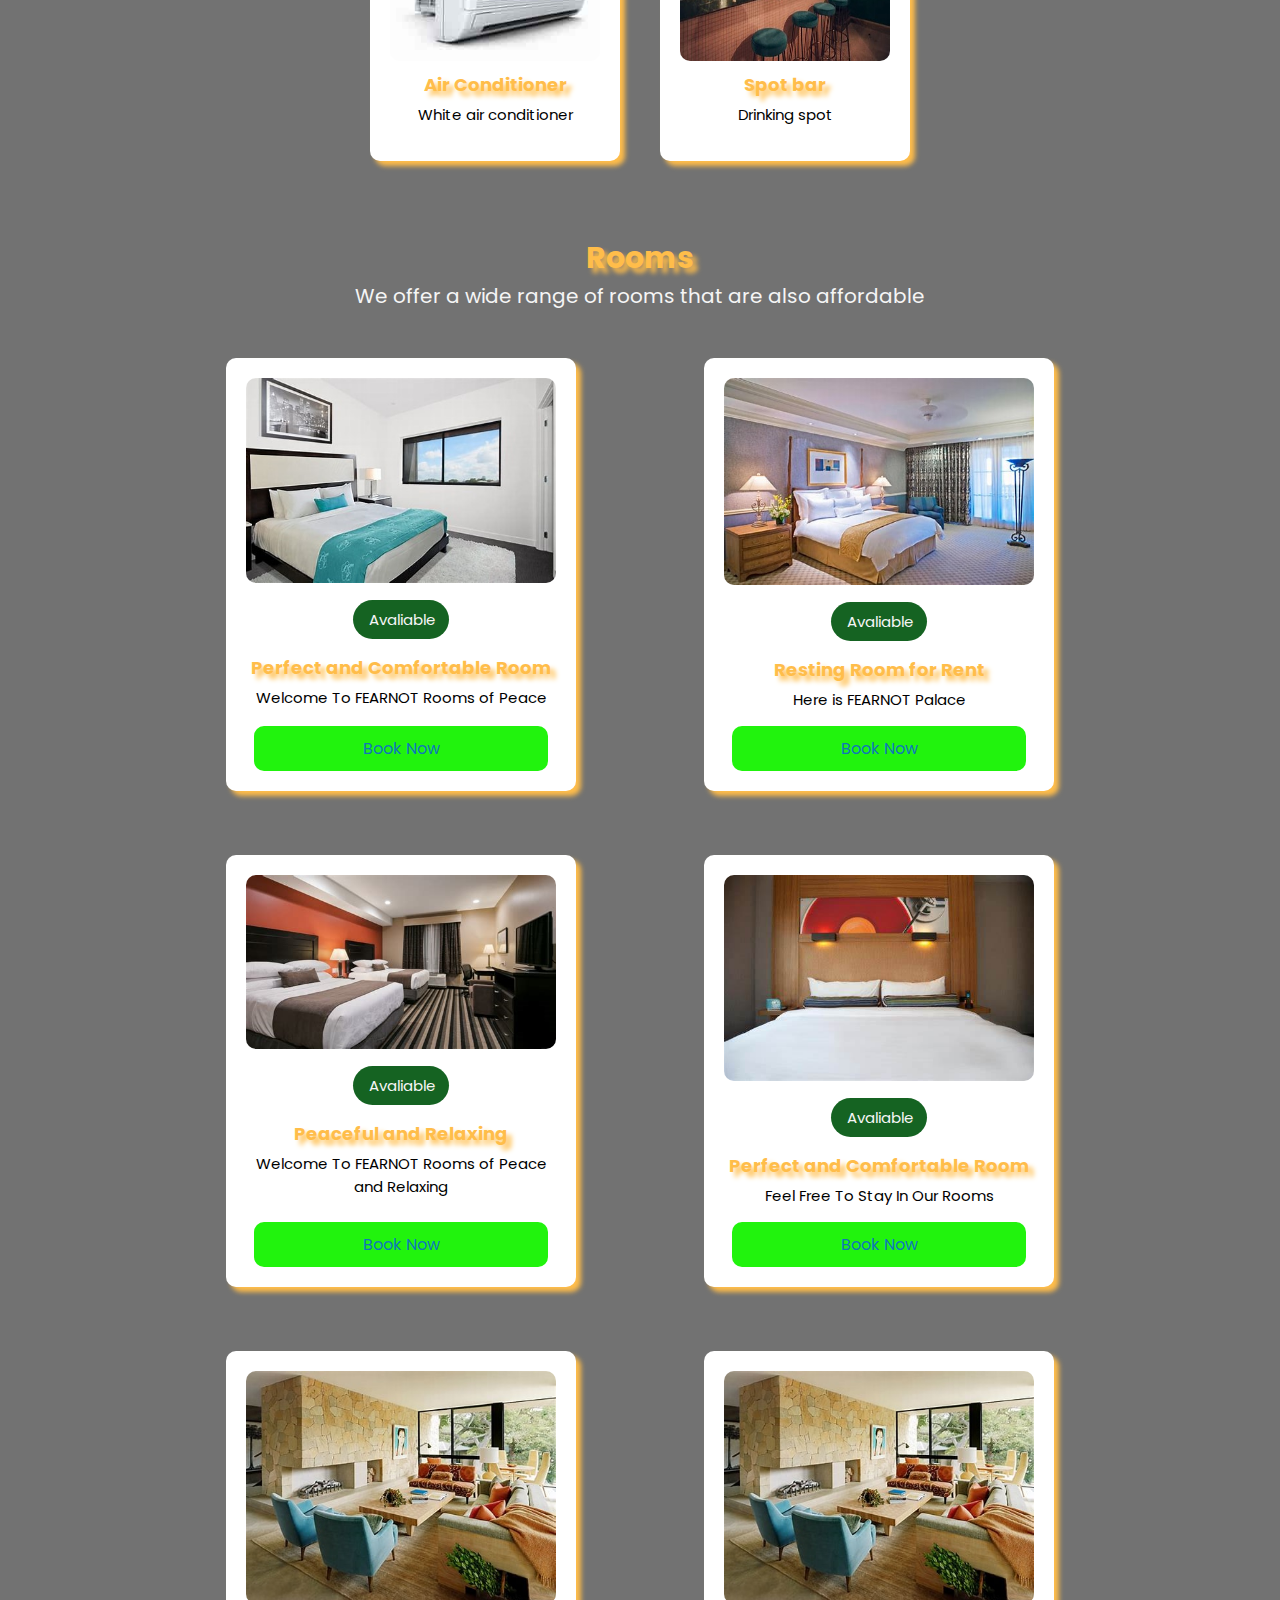
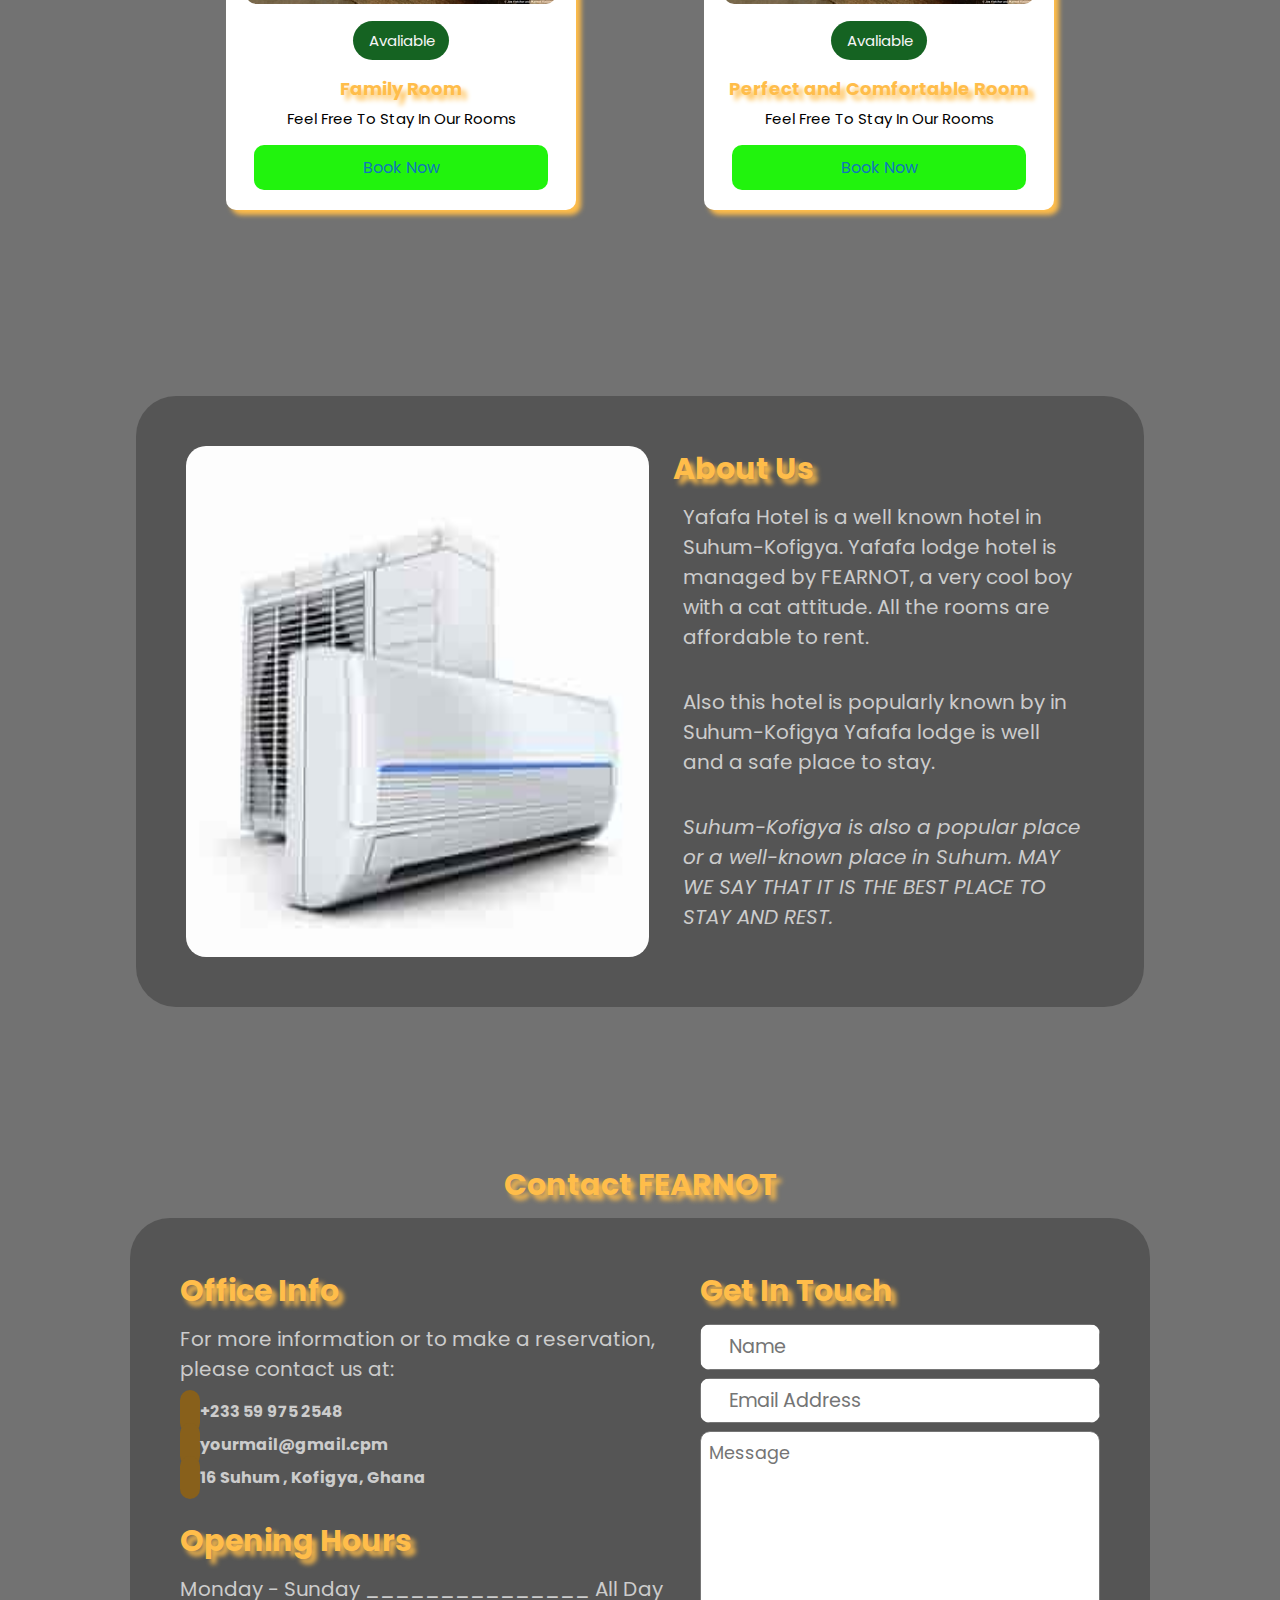
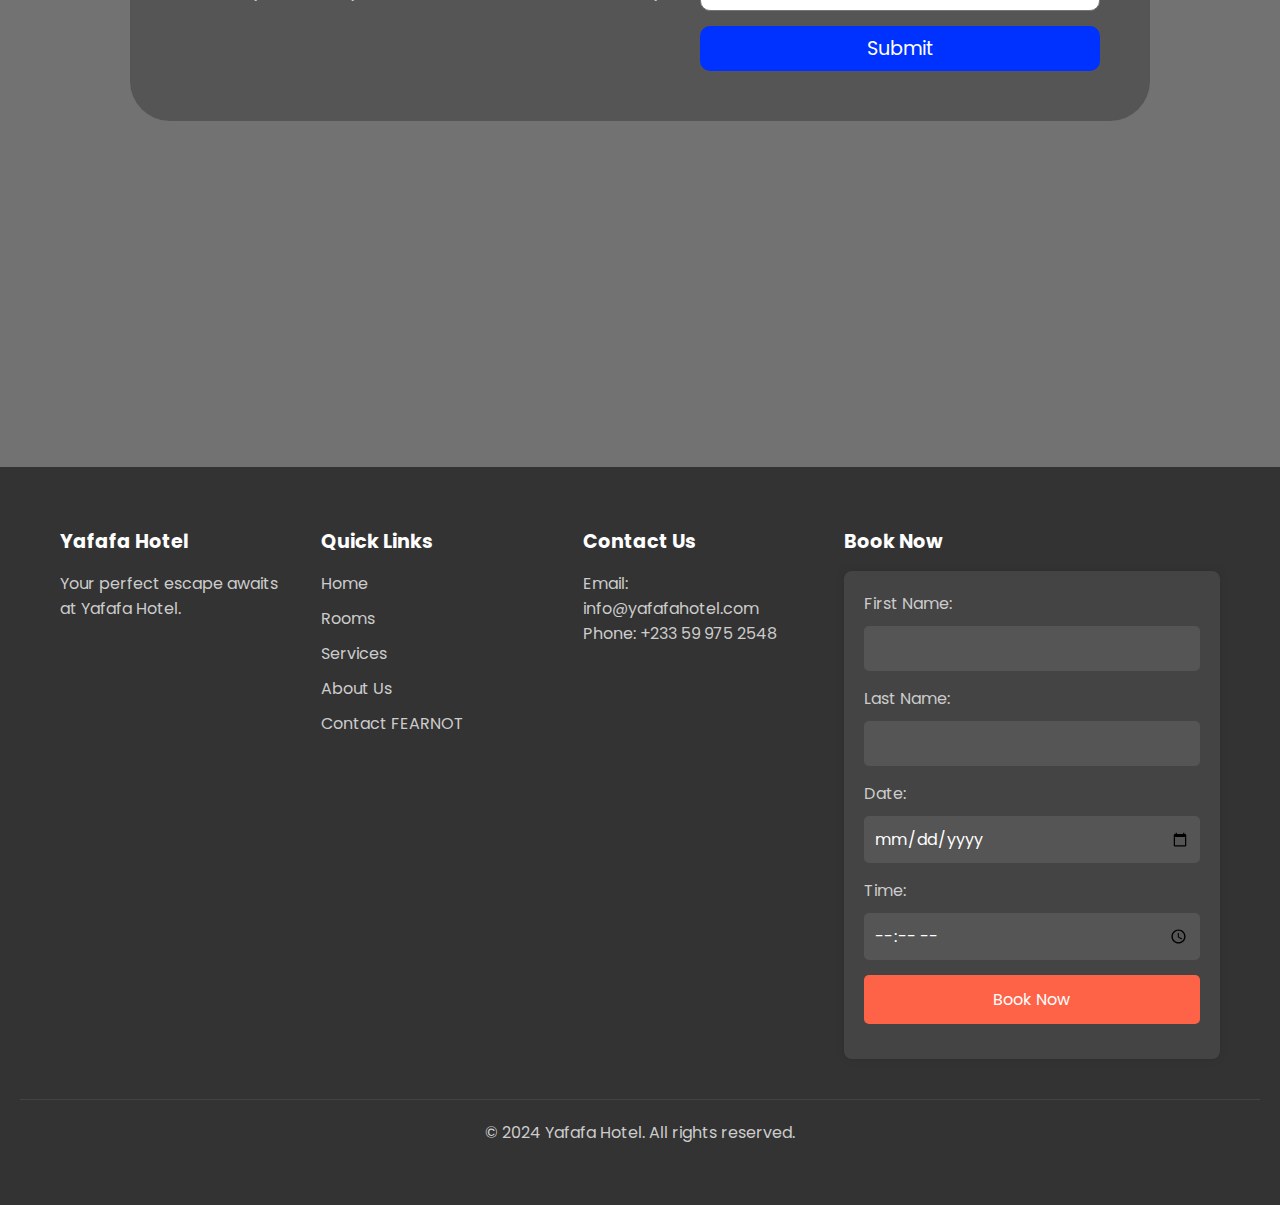
==== commit 18c3cbfe: "Update index.html" ====
--- a/index.html
+++ b/index.html
@@ -5,6 +5,7 @@
     <meta name="viewport" content="width=device-width, initial-scale=1.0" />
     <meta name="description" content="yafafalodge">
     <title>Yafafa Hotel</title>
+    <link class="logo" rel="icon" href="images/yafa.1.jpg" type="image/jpg">
     <link rel="stylesheet" href="hotel.css" />
     <link rel="preconnect" href="https://fonts.googleapis.com" />
     <link rel="preconnect" href="https://fonts.gstatic.com" crossorigin />
@@ -394,6 +395,6 @@
     </div>
     <script type="text/javascript" src="https://cdn.emailjs.com/dist/email.min.js"></script>
 
-    <script src="./hotel.js"></script>
+    <script type="text/javascript" src="hotel.js"></script>
   </body>
 </html>
--- a/hotel.css
+++ b/hotel.css
@@ -41,19 +41,6 @@
   bottom: 0;
   background-color: #333333b0;
   z-index: -1;
-}
-.logo{
-font-family:Arial, sans-serif;
-font-size:24px;
-font-weight:bold;
-color:#333;
-background-color:#ffc107;
-padding:10px 20px;
-border-radius:5px;
-text-align:center;
-text-transformation:uppercase;
-letter-spacing:2px;
-box-shadow:0 2px 5px rbga(0,0,0,0.1);
 }
 
 /* header section start */
@@ -545,7 +532,7 @@
 }
 
 .services .cards .card:hover {
-  transition: 0.3s;
+  transition: 0.5s;
   width: 260px;
   height: 330px;
 }
